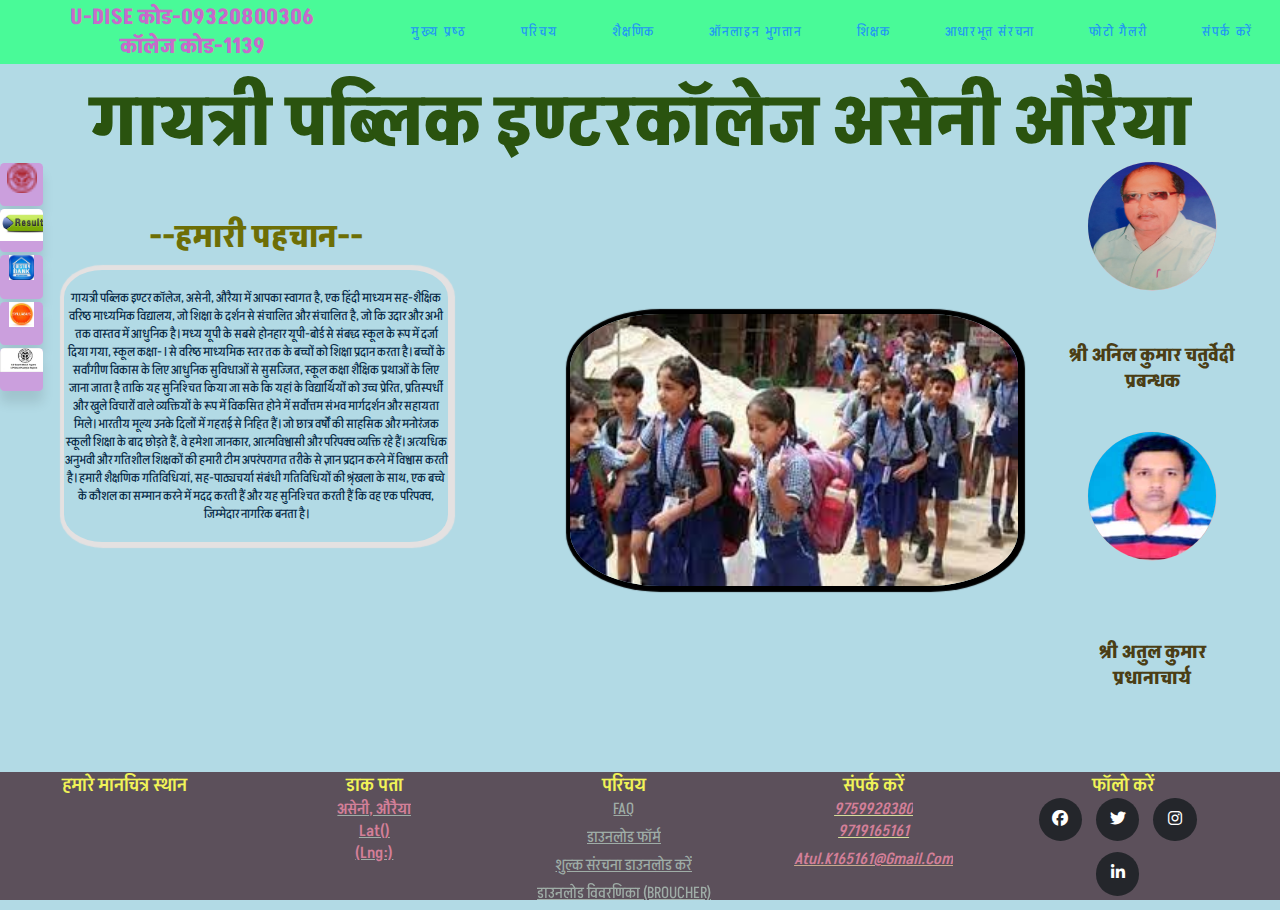
==== index.html @ af6bdea7 "Add files via upload" ====
<!DOCTYPE html>
<html lang="en">
<head>
    <meta charset="UTF-8">
    <meta http-equiv="X-UA-Compatible" content="IE=edge">
    <meta name="viewport" content="width=device-width, initial-scale=1.0">
    <title>GAYATRI PUBLIC INTER COLLEGE ASENI AURAIYA</title>
    <link href="https://fonts.googleapis.com/css2?family=Akshar&display=swap" rel="stylesheet">
    <link rel="stylesheet" href="GAYATRI.CSS">
    <link rel="stylesheet" type="text/css" href="https://cdnjs.cloudflare.com/ajax/libs/font-awesome/6.1.1/css/all.min.css">
</head>
<body>
    <nav>
        <div class="logo">
            <h6>U-DISE कोड-09320800306<br> 
                कॉलेज कोड-1139</h6>
        </div>
        
         <div class="managerphoto"></div>
    <div class="managername">
        <h3>श्री अनिल कुमार चतुर्वेदी <br> प्रबन्धक </h3>
    </div>
    <div class="pricipalname">
        <h3>श्री अतुल कुमार <br> प्रधानाचार्य  </h3>
    </div>
    <div class="principalphoto"></div>
    <div class="overviewheading">
        <h3>--हमारी पहचान--</h3>
    </div>
    <div class="Overview">
        <p>गायत्री पब्लिक इण्टर कॉलेज, असेनी, औरैया में आपका स्वागत है, एक हिंदी माध्यम सह-शैक्षिक वरिष्ठ माध्यमिक विद्यालय, जो शिक्षा के दर्शन से संचालित और संचालित है, जो कि उदार और अभी तक वास्तव में आधुनिक है। मध्य यूपी के सबसे होनहार यूपी-बोर्ड से संबद्ध स्कूल के रूप में दर्जा दिया गया, स्कूल कक्षा- I से वरिष्ठ माध्यमिक स्तर तक के बच्चों को शिक्षा प्रदान करता है।

            बच्चों के सर्वांगीण विकास के लिए आधुनिक सुविधाओं से सुसज्जित, स्कूल कक्षा शैक्षिक प्रथाओं के लिए जाना जाता है ताकि यह सुनिश्चित किया जा सके कि यहां के विद्यार्थियों को उच्च प्रेरित, प्रतिस्पर्धी और खुले विचारों वाले व्यक्तियों के रूप में विकसित होने में सर्वोत्तम संभव मार्गदर्शन और सहायता मिले। भारतीय मूल्य उनके दिलों में गहराई से निहित हैं। जो छात्र वर्षों की साहसिक और मनोरंजक स्कूली शिक्षा के बाद छोड़ते हैं, वे हमेशा जानकार, आत्मविश्वासी और परिपक्व व्यक्ति रहे हैं।
    
            अत्यधिक अनुभवी और गतिशील शिक्षकों की हमारी टीम अपरंपरागत तरीके से ज्ञान प्रदान करने में विश्वास करती है। हमारी शैक्षणिक गतिविधियां, सह-पाठ्यचर्या संबंधी गतिविधियों की श्रृंखला के साथ, एक बच्चे के कौशल का सम्मान करने में मदद करती हैं और यह सुनिश्चित करती हैं कि वह एक परिपक्व, जिम्मेदार नागरिक बनता है।</p>
    </div>
        
    <div class="about us"></div>
        
        <div class="menu">
            <a href="index.html" target="_blank">  
                <span></span>
                <span></span>
                <span></span>
                <span></span>
                मुख्य प्रष्ठ
            </a>
            <a href="About us.html" target="_blank"> 
                <span></span>
                <span></span>
                <span></span>
                <span></span>
                परिचय
            </a>
            <a href="Academics.html" target="_blank"> 
                <span></span>
                <span></span>
                <span></span>
                <span></span>
                शैक्षणिक
            </a>
            <a href="payment_form.html" target="_blank"> 
                <span></span>
                <span></span>
                <span></span>
                <span></span>
                ऑनलाइन भुगतान
            </a>
            <a href="Teachers.html" target="_blank"> 
                <span></span>
                <span></span>
                <span></span>
                <span></span>
                शिक्षक
            </a>
            <a href="Infrastructure.html" target="_blank"> 
                <span></span>
                <span></span>
                <span></span>
                <span></span>
                आधारभूत संरचना
            </a>
            <a href="photogallery.html" target="_blank"> 
                <span></span>
                <span></span>
                <span></span>
                <span></span>
                फोटो गैलरी
            </a>                                            
            <a href="Contact us.html" target="_blank"> 
                <span></span>
                <span></span>
                <span></span>
                <span></span>
                संपर्क करें
            </a>
        </div>
    </nav>
    <h2>गायत्री पब्लिक इण्टरकॉलेज असेनी औरैया</h2>
    <div class="maindiv">

    </div>
    <div class="about us"></div>
    
    <section class="icon-bar">
        <div class="wrapper-1">
            <div class="button">
                <a href="https://upmsp.edu.in/Default.aspx" target="_blank">
                    <div class="icon upgovt">
                       <img src="upmsp.png" alt="UPMSP SITE" width="30">
                    </div>
                    <span>UPMSPSITE</span>
                </a>
            </div>
            <div class="button">
               <a href="https://results.upmsp.edu.in/" target="_blank">
                   <div class="icon result">
                       <img src="results.jpg" alt="results" width="50">
                   </div>
                   <span>RESULTS</span>
               </a>
           </div>
           <div class="button">
               <a href="https://upmsp.edu.in/QuestionBank.html" target="_blank">
                   <div class="icon questionbank">
                       <img src="questionbank.jpg" alt="questionbank" width="25">
                   </div>
                   <span>QUESTIONBANK</span>
               </a>
           </div>
           <div class="button">
               <a href="https://upmsp.edu.in/Syllabus.html" target="_blank">
                   <div class="icon syllabus">
                       <img src="syllabus.jpg" alt="Syllabus" width="25">
                   </div>
                   <span>SYLLABUS</span>
               </a>
           </div>
           <div class="button">
               <a href="https://upmsp.edu.in/ModelPaper.html" target="_blank">
                   <div class="icon modelpaper">
                       <img src="modelpape.jpg" alt="modelpaper" width="50">
                   </div>
                   <span>MODELPAPER</span>
               </a>
           </div>
   
           <!-- integrity="sha384-AYmEC3Yw5cVb3ZcuHtOA93w35dYTsvhLPVnYs9eStHfGJvOvKxVfELGroGkvsg+p" crossorigin="anonymous" -->
        </div>
    </section>
    <footer class="footer">
        <div class="container">
            <div class="row">
                <div class="footer-col">
                    <h3>हमारे मानचित्र स्थान</h3>
                    <ul>
                        <li><section>
                            <iframe src="https://www.google.com/maps/embed?pb=!1m18!1m12!1m3!1d2785.7464832900437!2d79.67071381431826!3d26.65630978323871!2m3!1f0!2f0!3f0!3m2!1i1024!2i768!4f13.1!3m3!1m2!1s0x0%3A0xd50fce45f9a008dc!2zMjbCsDM5JzIyLjciTiA3OcKwNDAnMjIuNSJF!5e1!3m2!1sen!2sin!4v1653824939918!5m2!1sen!2sin" width="25rem" height="25rem" style="border:0;" allowfullscreen="" loading="lazy" referrerpolicy="no-referrer-when-downgrade"></iframe>
                            </section>
                        </li>
                    </ul>
                </div>
                <div class="footer-col">
                    <h3>डाक पता</h3>
                    <ul>
                        <li><span>
                        <ion-icon name="location-outline" ></ion-icon>
                    </span>
                    <a href="#" style="color: #9fada7"><h4>असेनी, औरैया<br>Lat()<br>(Lng:)</h4></a>
                        </li>
                    </ul>
                </div>
                <div class="footer-col">
                    <h3>परिचय</h3>
                    <ul>
                        <li><a href="#" style="color: #9fada7">
                                <span></span>
                                <span></span>
                                <span></span>
                                <span></span>
                                FAQ
                            </a>
                        </li>
                        <br>
                        <li><a href="#" style="color: #9fada7">
                                <span></span>
                                <span></span>
                                <span></span>
                                <span></span>
                                डाउनलोड फॉर्म
                            </a>
                        </li>
                        <br>
                        <li><a href="#" style="color: #9fada7">
                                <span></span>
                                <span></span>
                                <span></span>
                                <span></span>
                                शुल्क संरचना डाउनलोड करें
                            </a>
                        </li>
                        <br>
                        <li><a href="#" style="color: #9fada7">
                                <span></span>
                                <span></span>
                                <span></span>
                                <span></span>
                                डाउनलोड विवरणिका (Broucher)
                            </a>
                        </li>
                    </ul>
                </div>
               <div class="footer-col">
                    <h3>संपर्क करें</h3>
                    <ul>
                        <li>                        
                        <address>
                            <div>
                                <span>
                                    <ion-icon name="call-outline"></ion-icon>
                                </span><a href="tel:+919759928380" style="color: #d6dd9a"><h4>9759928380<br>9719165161</h4></a>
                            </div>
                        </address>
                        </li>
                        <br>
                        <li>
                            <address>
                                <div>
                                    <span>
                                        <ion-icon name="mail-outline"></ion-icon>
                                    </span><a href="mailto:atul.k165161@gmail.com" style="color: #c7aa8e"><h4>atul.k165161@gmail.com</h4></a>
                                </div>
                            </address>
                        </li>
                        <br>
                    </ul>
                </div>
                <div class="footer-col">
                    <h3>फॉलो करें </h3>
                    <div class="social-links">
                        <a href="https://www.facebook.com/login/" target="_blank">
                            <span></span>
                            <span></span>
                            <span></span>
                            <span></span>
                            <i class="fa-brands fa-facebook"></i>
                        </a>
                        <a href="https://twitter.com/i/flow/login" target="_blank">
                            <span></span>
                            <span></span>
                            <span></span>
                            <span></span>
                            <i class="fab fa-twitter"></i>
                        </a>
                        <a href="https://www.instagram.com/" target="_blank">
                            <span></span>
                            <span></span>
                            <span></span>
                            <span></span>
                            <i class="fab fa-instagram"></i>
                        </a>
                        <a href="https://www.linkedin.com/login" target="_blank">
                            <span></span>
                            <span></span>
                            <span></span>
                            <span></span>
                            <i class="fa-brands fa-linkedin-in"></i>
                        </a>

                    </div>
                    <!-- <ul>
                        <li><a href="#">Our twitter handle</a></li>
                        <li><a href="#">Reach us on facebook at</a></li>
                        <li><a href="#">Our Instagram page</a></li>
                        <li><a href="#">Our Youtube Channel</a></li>
                    </ul> -->
                </div>
            </div>
        </div>
    </footer>
<!-- <script type="module" src="https://unpkg.com/ionicons@5.5.2/dist/ionicons/ionicons.esm.js"></script>
<script nomodule src="https://unpkg.com/ionicons@5.5.2/dist/ionicons/ionicons.js"></script> -->
</body>
</html>
---- GAYATRI.CSS ----
*{ margin: 0; padding: 0; font-family: 'Akshar', sans-serif;}
    nav{height: 4rem;
    background-color: #49fa98;
    display: flex;
    justify-content: space-around;
    align-items: center;
}

@media(max-width:768px) {
    html {
        font-size: 45%;
    }
}
@media(max-width:574px) {
    html {
        font-size: 30%;
        width:100%;
    }
}
.logo{
    width: 30%;
    font-size: 2.0rem;
    text-align: center;
    color: #c76aca;
    padding-left: 1 rem;
}

.menu{
    width: 70%;
    color: #643194;
    display: flex;
    justify-content: space-around;
    align-items: center;
}
body {
    background-color: rgba(165, 211, 224, 0.85);
    min-height: 100vh;
    display: flex;
    flex-direction: column;
}

h2 {
    font-size: 4.5rem;
    line-height: 1.4;
    letter-spacing: 0rem;
    text-align: center;
    color: #2a530f;
    margin-top: 0.6rem;
}
.maindiv {
    width: 35%;
    position: absolute;
    height: 17rem;
    left: 62%;
    top: 50%;
    transform: translate(-50%, -50%);
    background-image: url(school4.jpg);
    background-size: 100% 100%;
    border-radius: 20%;
    box-shadow: 0.08rem 0.015rem 0.06rem 0.3rem black;
    animation:slider 20s infinite linear;
}
@keyframes slider {
    0%{background-image: url(school4.jpg);}
    25%{background-image: url(school1.jpg);}
    50%{background-image: url(school3.jpg);}
    85%{background-image: url(school7.jpg);}
}


.icon-bar{
    position: fixed;
    left: 0;
    top: 10rem;
    z-index: 99990;
 }
 .icon-bar .button{
    width: 2.7rem;
    height: 2.7rem;
    cursor: pointer;
    background: rgb(203, 159, 221);
    overflow: hidden;
    border-radius: 10%;
    transition: all 0.3s ease-in-out;
    box-shadow: 0 0.7rem 0.7rem #0000001a;
    margin: 3px 0;
 }
 .icon-bar .button a{
    text-decoration: none;
}
.icon-bar .button span {
    font-size: 1.3rem;
    font-weight: 500;
    line-height: 0.6rem;
    margin-left: 1rem;
    font-family:'Times New Roman', Times, serif;
}
 
.icon-bar .button:hover{
    width: 15rem;
}
 
.icon-bar .button .icon{
    width: 2.7rem;
    height: 3.7rem;
    text-align: center;
    border-radius: 3rem;
    display: inline-block;
    transition:  all 0.3s ease-in-out;
}

.menu a {
        position: relative;
        display: inline-block;
        padding: 0.2rem 0.2rem;
        color: #2196f3;
        text-transform: uppercase;
        letter-spacing: 0.1rem;
        text-decoration: none;
        font-size: 0.85rem;
        overflow: hidden;
        transition: 0.2s;
  }
        .menu a:hover{
             color: #255784;
             background: #2196f3;
             box-shadow: 0 0 0.8rem #2196f3,0 0 2.6rem #2196f3, 0 0 5rem #2196f3;
             transition-delay: 0.1s;
         }  

         .menu a span{

                  position: absolute;
                  display: block;
         }

         .menu a span:nth-child(1) {
             top: 0;
             left: -100%;
             width: 100%;
             height: 0.15rem;
             background: linear-gradient(90deg, transparent, #2196f3);

         }
    .menu a:hover span:nth-child(1)
     {
           left: 100%;
           transition: 0.5s;
     }


           .menu a span:nth-child(3)
         {
             bottom:  0;
             right: -100%;
             width: 100%;
             height: 0.15rem;
             background: linear-gradient(270deg, transparent, #2196f3);

         }
     .menu a:hover span:nth-child(3)
     {
           right: 100%;
           transition: 0.5s;
     }


         .menu a span:nth-child(2)
         {
             top: -100%;
             right: 0;
             width: 0.15rem;
             height: 100%;
             background: linear-gradient(180deg, transparent, #2196f3);

         }
     .menu a:hover span:nth-child(2)
     {
           top: 100%;
           transition: 1s;
           transition: 0.25s;
     }
    
        .menu a span:nth-child(4)
         {
             bottom:  -100%;
             left:  0;
             width: 0.15rem;
             height: 100%;
             background: linear-gradient(360deg, transparent, #2196f3);

         }
     .menu a:hover span:nth-child(4)
     {
           bottom:  100%;
           transition: 1s;
           transition: 0.75s;
     }
.managerphoto {
    width: 10%;
    position: absolute;
    height: 8rem;
    left: 85%;
    top: 18%;
    box-sizing: border-box;
    border: #7c7a7a;
    border-radius: 50%;
    align-items: center;
    box-shadow: #7c7a7a;
    background-image: url(gayatrimanager.jpeg);
    background-size: 100% 100%;
    box-shadow: 0.01rem 0.005rem 0.01rem 0.02rem rgb(231, 170, 170);
}
.managername {
    width: 20%;
    position: absolute;
    height: 1rem;
    left: 80%;
    top: 40%;
    box-sizing: border-box;
    border: #7c7a7a;
    border-radius: 10%;
    align-items: center;
    text-align: center;
    display: flex;
    justify-content: center;
    color: #4b3e15;
    /* box-shadow: #7c7a7a;
    box-shadow: 0.08rem 0.015rem 0.06rem 0.3rem rgb(197, 160, 160); */
}
.principalphoto {
    width: 10%;
    position: absolute;
    height: 8rem;
    left: 85%;
    top: 48%;
    box-sizing: border-box;
    border: #7c7a7a;
    border-radius: 50%;
    align-items: center;
    box-shadow: #7c7a7a;
    background-image: url(gayatriatulkumar.jpg);
    background-size: 100% 100%;
    box-shadow: 0.01rem 0.005rem 0.01rem 0.02rem rgb(231, 170, 170);
}
.pricipalname {
    width: 20%;
    position: absolute;
    height: 1rem;
    left: 80%;
    top: 73%;
    box-sizing: border-box;
    border: #7c7a7a;
    border-radius: 10%;
    align-items: center;
    text-align: center;
    display: flex;
    justify-content: center;
    color: #4b3e15;
    /* box-shadow: none;
    background-size: 100% 100%;
    box-shadow: 0.08rem 0.015rem 0.06rem 0.3rem rgb(228, 225, 225); */
}
.overviewheading h3{
    width: 20%;
    position: absolute;
    height: 1.5rem;
    left: 10%;
    top: 25%;
    box-sizing: border-box;
    border: #f7f8aa;
    border-radius: 10%;
    align-items: center;
    text-align: justify;
    display: flex;
    justify-content: center;
    font-size: 2.0rem;
    color:#6d6e05
    /* box-shadow: none;
    background-size: 100% 100%;
    box-shadow: 0.08rem 0.015rem 0.06rem 0.3rem rgb(228, 225, 225); */
}
.Overview p{
    width: 30%;
    position: absolute;
    height: 17rem;
    left: 5%;
    top: 30%;
    box-sizing: border-box;
    border: #7c7a7a;
    border-radius: 10%;
    align-items: center;
    text-align: center;
    display: flex;
    font-size: 0.80rem;
    justify-content: center;
    box-shadow: none;
    color: #062946;
    background-size: 100% 100%;
    box-shadow: 0.08rem 0.015rem 0.06rem 0.3rem rgb(228, 225, 225);
}
.container {
            max-width: 100vw;
            margin:0%;
            margin-bottom: 0%;
}
.row{
            display: flex;
            flex-wrap: wrap;
}
ul{
            list-style:none;
            /* display: list-item; */
}
.footer{
            background-color: #5c505b;
            width: 100vw;
            padding: 0rem 0rem;
            margin-top: auto;
            position: sticky;
            top: 100%;
            height:8rem;
            /* line-height: 30vh; */
}
.footer-col{
            width:17%;
            padding: 0 1rem;
            text-align: center;
            height: 3.5rem;
}
        
.footer-col h3{
            font-size: 1.2rem;
            color: #f0f357;
            text-transform: capitalize;
            margin-bottom: 0rem;
            font-weight: 500;
            position: relative;
}
/* .footer-col h3{
            font-size: 1.5rem;
            color: #f0f357;
            text-transform: capitalize;
            margin-bottom: 0rem;
            font-weight: 500;
            position: relative;
} */

    /* .footer-col h4::before {
            content: ' ';
            position: absolute;
            left:0;
            bottom: -0.8rem;
            background-color: #f0f357;
            height: 0.02rem;
            box-sizing: border-box;
            width: 3rem;
    } */
    
.footer-col ul li{
            position: relative;
            display: inline-block;
            padding: 0rem 0rem;
            color: #533707;
            text-transform: uppercase;
            letter-spacing: 0.0rem;
            text-decoration: none;
            font-size: 1.0rem;
            overflow: hidden;
            transition: 0.2s;
}
.footer-col ul li a h4{
            font-size: 1 rem;
            color: #d37f98;
            text-transform: capitalize;
            margin-bottom: 0rem;
            font-weight: 500;
            position: relative;
}
    .footer-col ul li:hover{
    
                 color: #255784;
                 background: #2196f3;
                 box-shadow: 0 0 0.8rem #2196f3,0 0 2.6rem #2196f3, 0 0 5rem #2196f3;
                transition-delay: 0.1s;
                padding-left: 0.5rem;
        }  
    
             .footer-col ul li span{
    
                      position: absolute;
                      display: block;
             }
    
             .footer-col ul li span:nth-child(1)
             {
                 top: 0;
                 left: -100%;
                 width: 100%;
                 height: 0.15rem;
                 background: linear-gradient(90deg, transparent, #2196f3);
    
             }
         .footer-col ul li:hover span:nth-child(1)
         {
               left: 100%;
               transition: 0.5s;
         }
    
    
               .footer-col ul li span:nth-child(3)
             {
                 bottom:  0;
                 right: -100%;
                 width: 100%;
                 height: 0.15rem;
                 background: linear-gradient(270deg, transparent, #2196f3);
    
             }
         .footer-col ul li:hover span:nth-child(3)
         {
               right: 100%;
               transition: 0.5s;
         }
    
    
             .footer-col ul li span:nth-child(2)
             {
                 top: -100%;
                 right: 0;
                 width: 0.15rem;
                 height: 100%;
                 background: linear-gradient(180deg, transparent, #2196f3);
    
             }
         .footer-col ul li:hover span:nth-child(2)
         {
               top: 100%;
               transition: 1s;
               transition: 0.25s;
         }
        
            .footer-col ul li span:nth-child(4)
             {
                 bottom:  -100%;
                 left:  0;
                 width: 0.15rem;
                 height: 100%;
                 background: linear-gradient(360deg, transparent, #2196f3);
    
             }
         .footer-col ul li:hover span:nth-child(4)
         {
               bottom:  100%;
               transition: 1s;
               transition: 0.75s;
         }
    
    .footer-col .social-links a{
            display: inline-block;
            height: 2.7rem;
            width: 2.7rem;
            background-color: #24262b;
            margin:0 0.7rem 0.7rem 0;
            text-align: center;
            line-height: 2.7rem;
            border-radius: 50%;
            color: #ffffff;
            transition: all 0.5s ease;
    }
    .footer-col .social-links a:hover {
            color: #24262b;
            background-color: #ffffff;
    }
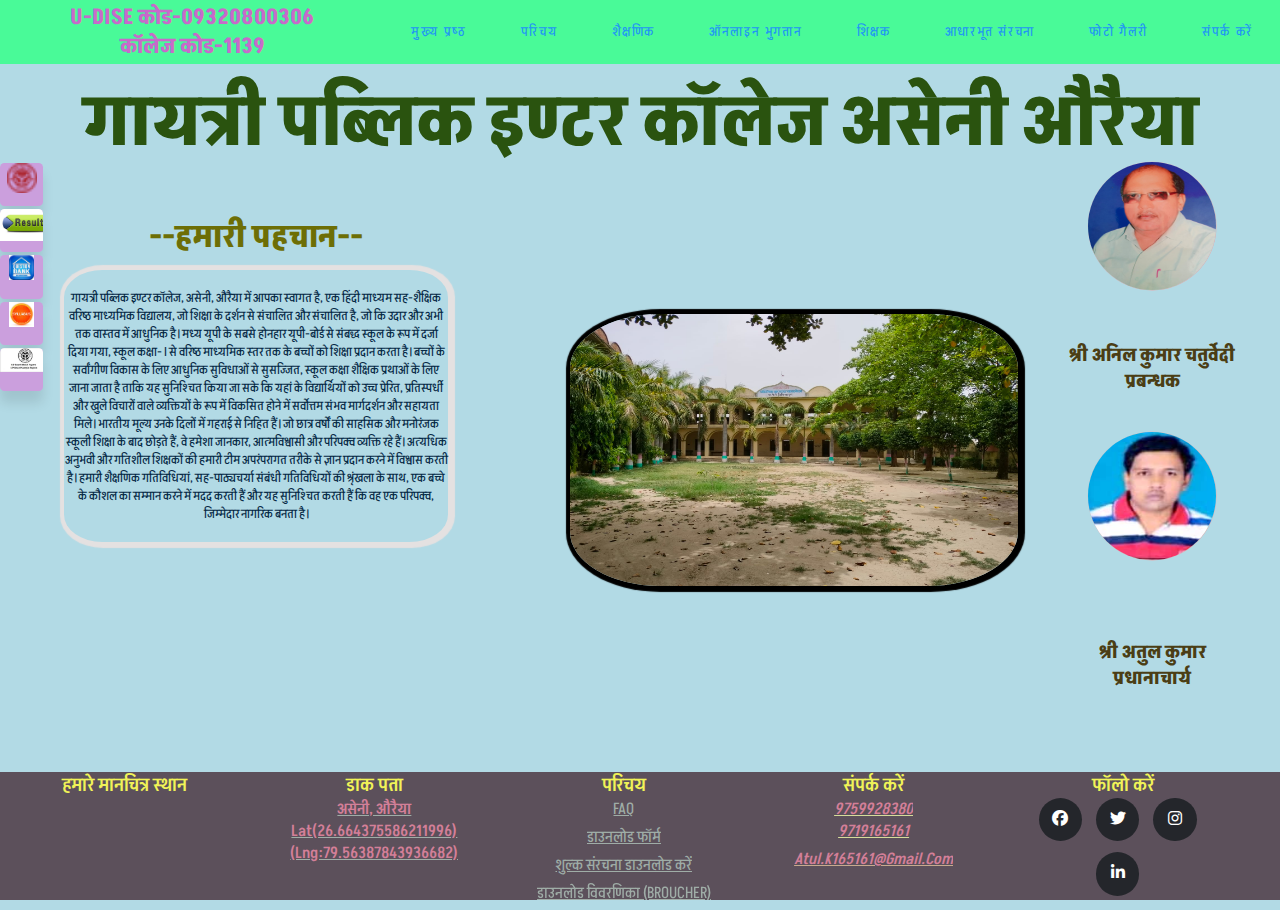
==== commit 19573fb6: "Update index.html" ====
--- a/index.html
+++ b/index.html
@@ -96,7 +96,7 @@
             </a>
         </div>
     </nav>
-    <h2>गायत्री पब्लिक इण्टरकॉलेज असेनी औरैया</h2>
+    <h2>गायत्री पब्लिक इण्टर कॉलेज असेनी औरैया</h2>
     <div class="maindiv">
 
     </div>
@@ -155,7 +155,7 @@
                     <h3>हमारे मानचित्र स्थान</h3>
                     <ul>
                         <li><section>
-                            <iframe src="https://www.google.com/maps/embed?pb=!1m18!1m12!1m3!1d2785.7464832900437!2d79.67071381431826!3d26.65630978323871!2m3!1f0!2f0!3f0!3m2!1i1024!2i768!4f13.1!3m3!1m2!1s0x0%3A0xd50fce45f9a008dc!2zMjbCsDM5JzIyLjciTiA3OcKwNDAnMjIuNSJF!5e1!3m2!1sen!2sin!4v1653824939918!5m2!1sen!2sin" width="25rem" height="25rem" style="border:0;" allowfullscreen="" loading="lazy" referrerpolicy="no-referrer-when-downgrade"></iframe>
+                          <iframe src="https://www.google.com/maps/embed?pb=!1m18!1m12!1m3!1d3565.503329077857!2d79.5616897144493!3d26.664380377156867!2m3!1f0!2f0!3f0!3m2!1i1024!2i768!4f13.1!3m3!1m2!1s0x0%3A0x883b234a3dd8b98!2zMjbCsDM5JzUxLjgiTiA3OcKwMzMnNTAuMCJF!5e0!3m2!1sen!2sin!4v1654758399898!5m2!1sen!2sin" width="60" height="45" style="border:0;" allowfullscreen="" loading="lazy" referrerpolicy="no-referrer-when-downgrade"></iframe>
                             </section>
                         </li>
                     </ul>
@@ -166,7 +166,7 @@
                         <li><span>
                         <ion-icon name="location-outline" ></ion-icon>
                     </span>
-                    <a href="#" style="color: #9fada7"><h4>असेनी, औरैया<br>Lat()<br>(Lng:)</h4></a>
+                    <a href="#" style="color: #9fada7"><h4>असेनी, औरैया<br>Lat(26.664375586211996)<br>(Lng:79.56387843936682)</h4></a>
                         </li>
                     </ul>
                 </div>
@@ -281,4 +281,4 @@
 <!-- <script type="module" src="https://unpkg.com/ionicons@5.5.2/dist/ionicons/ionicons.esm.js"></script>
 <script nomodule src="https://unpkg.com/ionicons@5.5.2/dist/ionicons/ionicons.js"></script> -->
 </body>
-</html>+</html>
--- a/GAYATRI.CSS
+++ b/GAYATRI.CSS
@@ -54,19 +54,18 @@
     left: 62%;
     top: 50%;
     transform: translate(-50%, -50%);
-    background-image: url(school4.jpg);
+    background-image: url(GAYATRIMAINBUILDBEAUTIFUL1.jpeg);
     background-size: 100% 100%;
     border-radius: 20%;
     box-shadow: 0.08rem 0.015rem 0.06rem 0.3rem black;
     animation:slider 20s infinite linear;
 }
 @keyframes slider {
-    0%{background-image: url(school4.jpg);}
-    25%{background-image: url(school1.jpg);}
-    50%{background-image: url(school3.jpg);}
-    85%{background-image: url(school7.jpg);}
-}
-
+    0%{background-image: url(GAYATRIMAINBUILDBEAUTIFUL1.jpeg);}
+    25%{background-image: url(GATARIMAINBUIL2.jpeg);}
+    50%{background-image: url(GATARIMAINBUILDINGBEAUTIFUL3.jpeg);}
+    85%{background-image: url(GATARIMAINBUILDINGBEAUTIFUL4.jpeg);}
+}
 
 .icon-bar{
     position: fixed;
@@ -471,4 +470,4 @@
     .footer-col .social-links a:hover {
             color: #24262b;
             background-color: #ffffff;
-    }+    }
